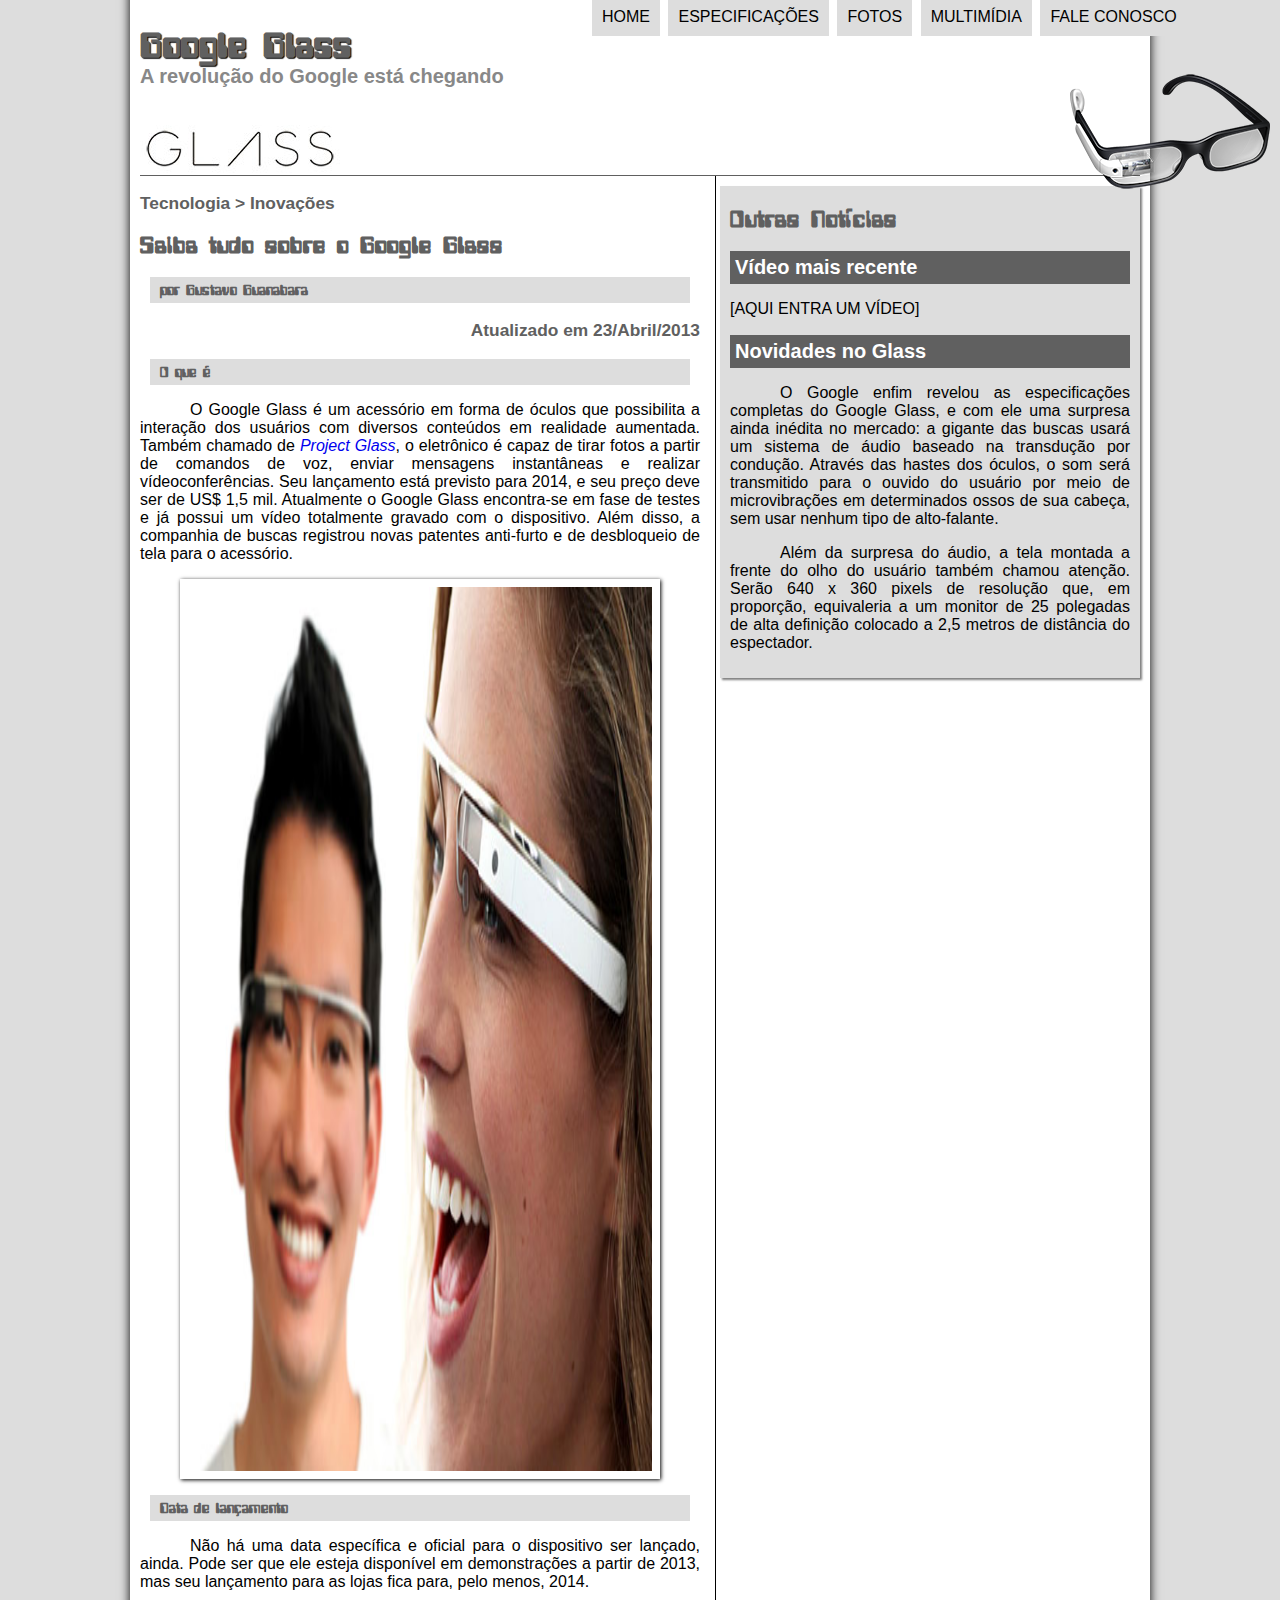
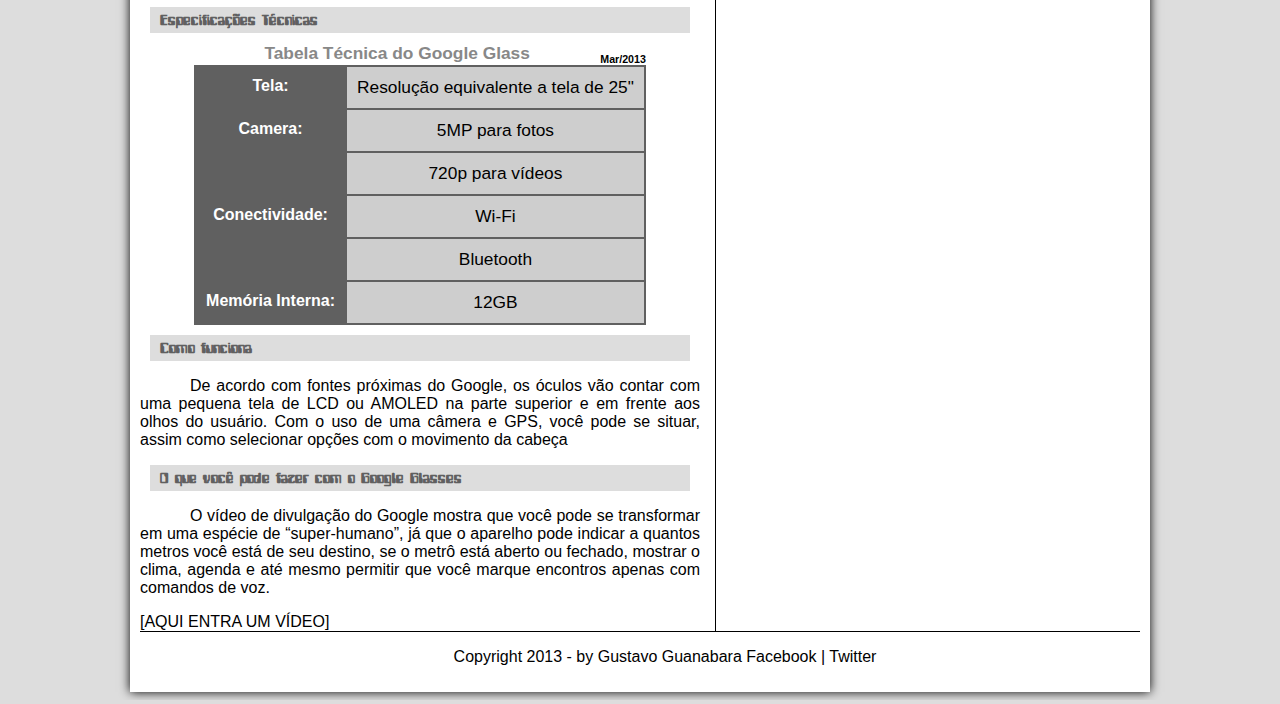
==== projeto-glass-html5/index.html @ bbfea1bb "s" ====
<doctype html>
    <html>
    <head>
    <meta charset="utf-8"/>
    <!-- <a href="_css/estilo.css> para abrir em outra aba target="_blanck" -->
    <link type="text/css" rel="stylesheet" href="_css/estilo.css" />
    <title>Google Glass</title>
    </head>
    <script>
    function mudaFoto(foto){
    document.getElementById('icone').src = foto ;

    }

    </script>
    
    <body>
        <div id="interface">
        <header id="cabecalho">  
        <!--para agrupar esse grupo utilizamos <hgroup> semantica -->
            <hgroup>
        <h1>Google Glass</h1>
        <h2>A revolução do Google está chegando</h2>
        <!--para agrupar esse grupo utilizamos <hgroup> -->
        </hgroup>
        <img id="icone"src="_imagens/glass-oculos-preto-peq.png"/>
         <!--tudo que tiver dentro do meu <nav> será a parte de navegação do meu menu -->
         <!--as lista ordenadas(ol) e desordenadas do meu menu(ul) intens de listas(li) -->
        <!-- os tipos de listas <ol type="A"(alfabetica),  <ol type="1"(numero)>,  <ol type="i"(romano)> 
          para continuar da onde parou coloca  <ol type="A" star="2"> o star só aceita valores numericos-->
         <!--as lista desordenadas(ul) <ol type="square" "disc" "circle" quadrado, circulo e circulo vazio -->  
        <nav id="menu">
        <h1>Menu Principal</h1>
        <ul>
         <li><a href="index.html" target="_blanck">Home</a></li>
         <li><a href="specs.html" target="_blanck" >Especificações</a></li>
         <li><a href="fotos.html" target="_blanck">Fotos</a></li>  
         <li><a href="multimidia.html" target="_blanck">Multimídia</a></li>
         <li><a href="fale-conosco.html" target="_blanck">Fale conosco</a></li>
        </ul>
        </nav>
         </header>
          <!--Sessão=section -->
         <section id="corpo">
        <!--Artigo -->
        <article id="noticia-principal">
        <header id="cabecalho-artigo">
        <hgroup>
        <h3>Tecnologia > Inovações</h3>
        <h1> Saiba tudo sobre o Google Glass</h1>
        <h2>por Gustavo Guanabara</h2>
        <h3 class="direita">Atualizado em 23/Abril/2013</h3>
        </hgroup>
        </header>
       <h2> O que é </h2>
       <!-- o span formata pequenos trechos de textos -->
        <p>O Google Glass é um acessório em forma de óculos que possibilita a interação dos 
        usuários com diversos conteúdos em realidade aumentada. Também chamado de <i><a href="http://glass.google.com" target="_blanck"> Project Glass</a></i>, o eletrônico é capaz de 
        tirar fotos a partir de comandos de voz, enviar mensagens instantâneas e realizar vídeoconferências. Seu lançamento 
        está previsto para 2014, e seu preço deve ser de US$ 1,5 mil. Atualmente o Google Glass encontra-se em fase de testes e 
        já possui um vídeo totalmente gravado com o dispositivo. Além disso, a companhia de buscas registrou novas patentes 
        anti-furto e de desbloqueio de tela para o acessório.</p>
        <!-- Agora tem uma tag que ás imagens precisan ficar para ter um carater semântico chamado <figure>,  e pode colocar legenda nas imagens usando <figcaption> -->
        <figure class="foto-legenda">

        <img src="_imagens/glass-quadro-homem-mulher.jpg" />
         <figcaption>
            <h3> Google glass </h3>
            <p> Uma nova maneira de ver o mundo </p>
         </figcaption>
        </figure>

        <h2>Data de lançamento</h2>
        <p>Não há uma data específica e oficial para o dispositivo ser lançado, ainda. 
        Pode ser que ele esteja disponível em demonstrações a partir de 2013, mas seu lançamento 
        para as lojas fica para, pelo menos, 2014.</p>
        
        <h2>Especificações Técnicas</h2>
        <!--Formatação da tablela -->
        <table id="tablelaspec">
            <!-- o span formata pequenos trechos de textos -->
        <caption>Tabela Técnica do Google Glass <span>Mar/2013</span></caption>
        <!--Formatação das linhas da tablela table rows ou tr
        para colocar dados na tablela table data ou td 
        <td rowspan="2"> vai ocupar duas linhas no mesmo quadrado
        <td colspan="2"> uma celula ocupar uma coluna inteira -->
        <tr><td class="esquerda">Tela:</td> <td class="direita">Resolução equivalente a tela de 25"</td></tr>
        <tr><td class="esquerda" rowspan="2">Camera:</td> <td class="direita"> 5MP para fotos </td></tr>
        <tr><td class="direita" >720p para vídeos</tr></td>
        <tr><td class="esquerda" rowspan="2">Conectividade:</td> <td class="direita"> Wi-Fi </td></tr>
        <tr><td class="direita">Bluetooth</tr></td>
        <tr><td class="esquerda" >Memória Interna:</td><td class="direita"> 12GB</td></tr>
        </table>

        <h2>Como funciona</h2>
        <p>De acordo com fontes próximas do Google, os óculos vão contar 
        com uma pequena tela de LCD ou AMOLED na parte superior e em frente aos olhos do usuário. 
        Com o uso de uma câmera e GPS, você pode se situar, assim como selecionar opções com o movimento da cabeça</p>
        
        <h2>O que você pode fazer com o Google Glasses</h2>
        <p>O vídeo de divulgação do Google mostra que você pode se transformar em uma espécie de “super-humano”, 
        já que o aparelho pode indicar a quantos metros você está de seu destino, se o metrô está aberto ou fechado, 
        mostrar o clima, agenda e até mesmo permitir que você marque encontros apenas com comandos de voz.  </p>
        
        [AQUI ENTRA UM VÍDEO]
        </article>
        </section>
        <aside id="lateral">
        <!-- Corpo Lateral -->
    <h1>Outras Notícias</h1>
    <h2>Vídeo mais recente</h2>
        
        [AQUI ENTRA UM VÍDEO]
        
    <h2>Novidades no Glass</h2>
       <p> O Google enfim revelou as especificações completas do Google Glass, e com ele uma surpresa 
        ainda inédita no mercado: a gigante das buscas usará um sistema de áudio baseado na transdução por condução. 
        Através das hastes dos óculos, o som será transmitido para o ouvido do usuário por meio de microvibrações em 
        determinados ossos de sua cabeça, sem usar nenhum tipo de alto-falante.</p> 
        
    <p> Além da surpresa do áudio, a tela montada a frente do olho do usuário também chamou atenção. Serão 640 x 360 pixels de 
        resolução que, em proporção, equivaleria a um monitor de 25 polegadas de alta definição colocado a 2,5 metros de 
        distância do espectador.</p> 
        </aside>
        <footer id="rodape">
        <!-- Roda pé -->
    <p> Copyright 2013 - by Gustavo Guanabara
        Facebook | Twitter</p> 
        </footer>
    
    </div>
    </body>
    </html>
---- projeto-glass-html5/_css/estilo.css ----
@charset "utf-8"; 
    /*Isso vai alterar a font da letra google fonts/Google Fonts: Browse Fonts */
@Font-face{
   font-family: 'fontelogo' ;
   src:url("../_fonts/computer-font.ttf") ;

}
/* Formatação do corpo do site */
   body{
    /*alterar a fonte da letra*/
   font-family: arial;
   /*Cor de fundo*/
   background-color: #dddddd;
   /*Cor de fundo e transparencia*/
   color: rgba(0,0,0,1);
   /*Isso vai alterar a font da letra */
}   
    /*Formatar os links*/
   a{
    /*Tiraro sublinhado dos lins*/
    text-decoration: none;

}
/*Formatar os links*/
   a:hover{
    /*coloca o sublinhado quando passo o mouse em cima */
    text-decoration: underline;
}
/* Formatação do conteudo do site */
   div#interface{
    /*Largura*/
    width: 1000px ;
    /*Altura*/
    height: px ;
    /*Cor de fundo*/
    background-color: #ffffff;
    /*Uma margem espaço do lado de fora (auto) o pc vai cuidar disso automaticamente*/
    margin: -20px auto 0px auto ;
    /*Causar uma legeira sobra na borda*/
    /*Horizontal*//*vertical*//*espalhamento*//*cor*/
    box-shadow: 0px 0px 10px black;
    /*Espaçamento interno*/
    padding:10px 10px 10px 10px;
}

/* Formatação de paragrafo */
    p{
    text-align:justify;
    text-indent:50px;
    
}

 /* Formatação de imagens com legenda */
      figure.foto-legenda{
    /*Borda vermelha com 8 pixes solida */
    border: 8px solid white ;
    /*Causar uma legeira sobra na borda*/
    /*Horizontal*//*vertical*//*espalhamento*//*cor*/
    box-shadow: 1px 1px 4px black;
    /* Ele vai ficar em um lugar relativo*/
    position: relative;
    /**/

    /**/
 }
 /*Formatar o tamanho da imagem */
     figure.foto-legenda img{
 	/*Largura*/
     width: 100% ;
    /*Altura*/
     height: 100% ;

 }
/*Formatar a legenda da imagem  */
     figure.foto-legenda figcaption{
     /* Ele tera uma posição absoluta no contemer*/
     position: absolute;
     /*Top em cima*/
     top: 0px ;
     /*Formatar a cor da legenda da imagem */
     background-color: rgba(0,0,0,.4);
     /*Cor das letras da legenda*/
     color: white;
     /*Largura*/
     width: 100% ;
     /*Altura*/
     height: 100% ;
     /*Espaçamento interno*/
     padding:10px;
     /*Criar um box dentro da borda*/
     box-sizing: border-box ;
     /* Controla a transparencia da letra */
     opacity: 0; 
     /* Controla a transparencia de transição da letra */
     transition: opacity 2s;

}
/*Formatar a transição da legenda da imagem  */
     figure.foto-legenda:hover figcaption{
     /* controla a transparencia da letra */
     opacity: 1 ;
    
 }
/*Estilo do menu */
     nav#menu {
    /*O menu todo como um block */
    display: block;
}
 /*Estilo da lista desordenada do menu */
     nav#menu ul{
    /*vamos apagar os marcadores */
    list-style: none;
    /*Formatar as letras do menu para caixa alta */
    text-transform: uppercase; 
    /* Ele tera uma posição absoluta para que ele possa passar por cima dos documentos*/
    position: absolute;
    /*Top em cima*/
    top: -20px ;
    /*Para a esquerda*/
    left: 550px ;

 }
/*Formatar os itens da lista */
     nav#menu li{
    /*Um block será exibido numa mesma linha */
    display: inline-block;
    /*Colocar uma cor dentro de cada block */
    background-color: #dddddd;
    /*Espaçamento interno*/
    padding:10px;
    /*Uma margem espaço do lado de fora */
    margin: 2px ;
    /* Controla a transparencia da cor do bloco */
    transition: background-color 1s;
}
/*Estilo do h1 no menu */
     nav#menu h1 {
    /*Apagar o h1 do meu menu */
    display: none;
}

/*Formatar os itens da lista */
     nav#menu li:hover {
    /*Colocar uma cor dentro de cada block para quando eu passar o mouse por cima */
    background-color: #606060;
} 
/*Estilo do h1 no menu */
     nav#menu a {
    /*Cor das letras do menu */
    color: #000000;
    /*Tira o sublinhado das letras do menu*/
    text-decoration: none;
}
/*Formatar os itens da lista */
     nav#menu a:hover {
    /*Colocar uma cor dentro de cada block para quando eu passar o mouse por cima */
    color: white;
}
    /* Mexer no cabeçalho do meu site na imagem do oculos*/
    header#cabecalho img#icone{
    /* Ele tera uma posição absoluta para que ele possa passar por cima dos documentos*/
    position: absolute;
    /*Top em cima*/
    top: 70px ;
    /*Para a esquerda*/
    left: 1070px ;
 }
    /* Mexer no cabeçalho do meu site */
     header#cabecalho{
    /*Linha no cabeçalho*/
    border-bottom: 1px #606060 solid;
    /*Altura*/
    height: 150px ;
    /*Colocar uma imagen de fundo em todo cabeçalho  N repetir/ deslocamento vertical*/
    background:url( ../_imagens/glass-logo-peq.jpg ) no-repeat 0px 100px;
}

/* Mexer no titulo-principal do cabeçalho do meu site */
    header#cabecalho h1{
    /*Fonte da letra do titulo-principal */
    font-family: 'fontelogo', sans-serif ;
    /* Mexer no tamanho da letra do titulo/principal  */
    font-size: 30pt;
    /* Mexer na cor do titulo-principal  */
    color: #606060 ;
    /* Mexer na cor do titulo-principal 
    desloc/desloc vert/ espalhament /cor */
    text-shadow: 1px 1px 1px black;
    /*Espaçamento interno*/
    padding:0px;
    /*Espaço de fora na parte de baixo*/
    margin-bottom: 0px;
 }
 /* Mexer no subtitulo do cabeçalho do meu site */
    header#cabecalho h2{
    /*Fonte da letra do titulo-principal */
    font-family: arial, sans-serif ;
    /* Mexer no tamanho da letra do titulo/principal  */
    font-size: 15pt;
    /* Mexer na cor do titulo-principal  */
    color: #888888;
    /*Espaçamento interno*/
    padding:0px;
    /*Espaço de fora na parte de cima*/
    margin-top: 0px;
}
/*Sessão */
    section#corpo{
    /*A sessão todo como um block */
    display: block;
    /*Largura*/
    width:560px;
    /*Float significa flutuar e para a esquerda*/
    float: left;
    /*Borda que divide o section do aside */
    border-right: 1px solid black ;
    /*Espaçamento interno*/
    padding-right: 15px;
}
/*Modificar os artigos do meu cabeçalho*/
    header#cabecalho-artigo h1{
    /*Modificar a fonte do titulo do meu cabecalho*/
    font-family: 'fontelogo' ;
    /*O tamanho da fonte do meu cabecalho*/
    font-size: 20pt ;
    /*A cor do meu titulo do cabecalho*/
    color:#606060 ;
}

    header#cabecalho-artigo h2{
    /*Modificar a fonte do titulo do meu cabecalho*/
    /*O tamanho da fonte do meu cabecalho*/
    font-size: 13pt ;
    /*Modificar a cor de fundo*/
    background-color: white;
    /*cor*/ 
    color:#cecece;
    /*Espaço do lado de fora*/
    margin: 0px;

}

    header#cabecalho-artigo h3{
/*O tamanho da fonte do meu cabecalho*/
    font-size: 13pt ;
    /*cor*/ 
    color:#606060;
}
    .direita{
/*O tamanho da fonte do meu cabecalho*/
    font-size: 13pt ;
    /*O paragrafo esta indentado de maneira direita*/
    text-align: right;

}

/*Formatação do artigo principal*/
    article#noticia-principal h2{
    font-size:12pt ;
    font-family: 'fontelogo';
    color:#606060 ;
    background-color: #dddddd;
    padding: 5px 0px 5px 10px;
    margin:10px ;
}

/*Corpo lateral */
    aside#lateral{
    /*A parte lateral todo como um block */
    display: block;
    /*Largura*/
     width: 400px ;
    /*Float significa flutuar e para a direita*/
     float: right;
    /*Cor de fundo*/
    background-color: #dddddd;
    /*Espaçamento interno*/
    padding:10px;
    /*Espaço de fora na parte de cima*/
    margin-top: 10px;
    /*Sombra*/
    box-shadow: 2px 2px 2px rgba(0,0,0,.5);
    
}

/*Corpo lateral */
    aside#lateral h1{
   /*Modificar a fonte do titulo do meu cabecalho*/
    font-family: 'fontelogo' ;
    /*O tamanho da fonte do meu cabecalho*/
    font-size: 20pt ;
    /*cor*/
    color:#606060 ;
    /*Espaço de fora na parte de cima*/
    margin-top: 10px;
}
/*Corpo lateral */
    aside#lateral h2{
    /*Cor*/
    color:white;
    /*Cor de fundo*/
    background-color: #606060;
    /*O tamanho da fonte do meu cabecalho*/
    font-size: 15pt ;
    /*Espaçamento interno*/
    padding:5px;
}
    /*Roda pé*/
    footer#rodape{
    /* ele puxou o rodape para baixo*/
    clear: both;
    /*Borda que divide o section do aside */
    border-top: 1px solid black ;
}
    /*Roda pé paragrafo*/
    footer#rodape p{
    /*O paragrafo esta indentado de maneira centralizada*/
    text-align: center;
}
    /*Formatação da tablela */ 
    table#tablelaspec{
    /*Borda */
    border: 1px solid #606060 ;
    /*Espaço entre as bordas dentro da tablela */
    border-spacing: 0px ;
    /*Espaço de fora na parte da esquerda*/
    margin-left: auto;
    /*Espaço de fora na parte da direita*/
    margin-right: auto;
}
    /*Formatação dos dados da tablela */ 
    table#tablelaspec td{
    /*Borda */
    border: 1px solid #606060 ;
    /*Espaçamento interno*/
    padding:10px;
    /*Os dados dessa tablela esta de maneira indentado no centro*/
    text-align: center;
    /*Os dados dessa tablela esta de maneira indentado */
    vertical-align: middle;
}
    /*Formatação dos dados da tablela */ 
    table#tablelaspec td.esquerda{
    /* Mexer na cor das celulas  */
    color: #ffffff;
    /*Colocar uma cor dentro  */
    background-color: #606060;
    /*Os dados dessa tablela esta de maneira indentado */
    vertical-align: top;
    /* Colocar a fonte em negrito=*/
    font-weight: bold;


}
    /*Formatação dos dados da tablela */ 
    table#tablelaspec td.direita{
    /*Colocar uma cor dentro  */
    background-color: #cecece; 
    
}   
    /*Formatação do titulo da tablela */
    table#tablelaspec caption{
    /* Mexer na cor do titulo */
    color: #888888;
    /* Mexer no tamanho da letra do titulo/principal  */
    font-size: 13pt;  
    /* Colocar a fonte em negrito*/
    font-weight: bolder;

}

    /*Formatação do titulo da tablela */
    table#tablelaspec caption span{
    /* Mexer no tamanho da letra do titulo/principal  */
    font-size: 8pt;
    /* Mexer na cor do titulo */
    color: #000000;
    /*Espaço de fora na parte de cima*/
    margin-top: 10px;
    /*Float significa flutuar e para a direita*/
     float: right;
    /*A sessão todo como um block */
    display: block;
}
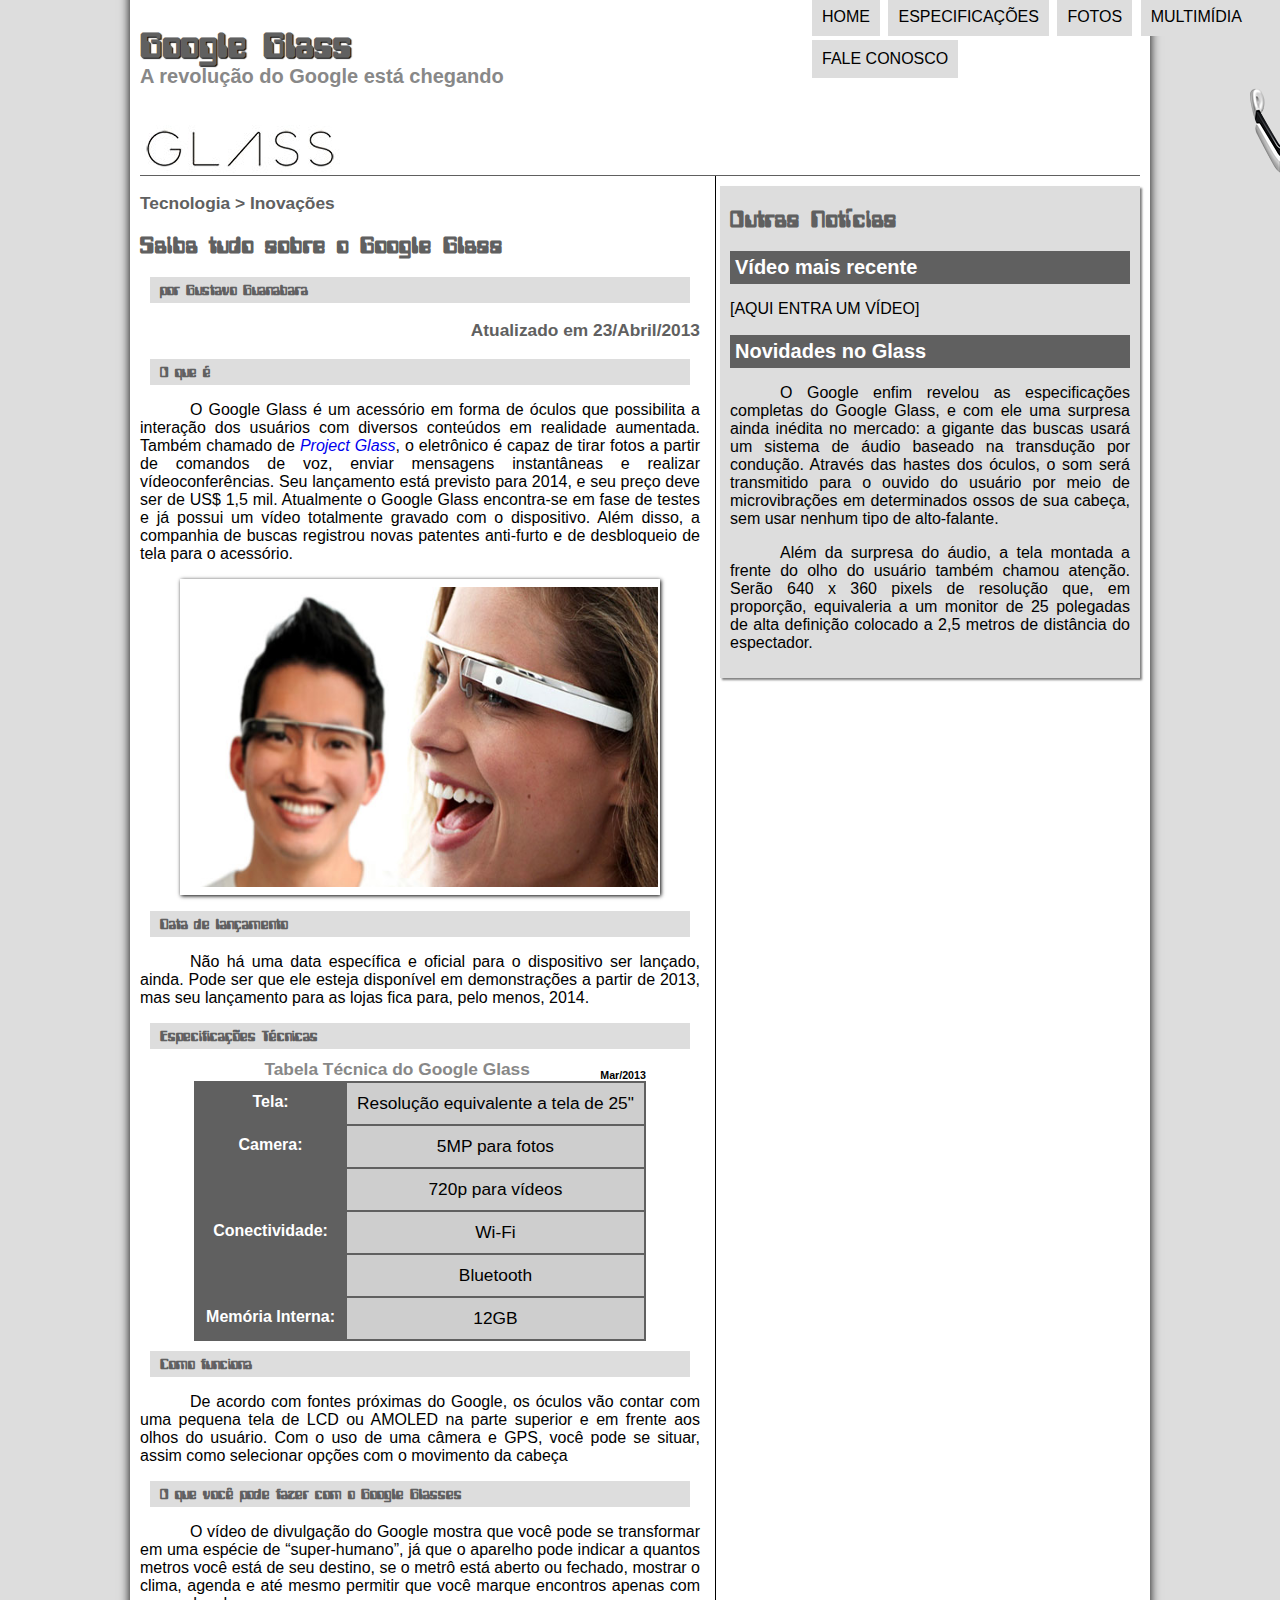
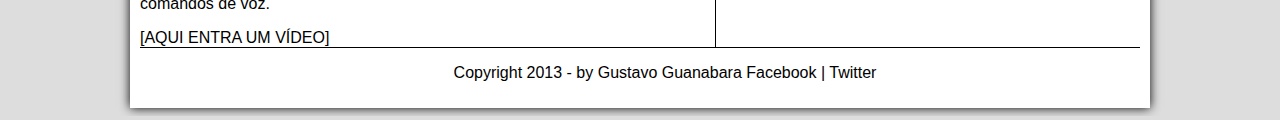
==== commit 66d76544: "y" ====
--- a/projeto-glass-html5/index.html
+++ b/projeto-glass-html5/index.html
@@ -31,12 +31,16 @@
          <!--as lista desordenadas(ul) <ol type="square" "disc" "circle" quadrado, circulo e circulo vazio -->  
         <nav id="menu">
         <h1>Menu Principal</h1>
-        <ul>
-         <li><a href="index.html" target="_blanck">Home</a></li>
-         <li><a href="specs.html" target="_blanck" >Especificações</a></li>
-         <li><a href="fotos.html" target="_blanck">Fotos</a></li>  
-         <li><a href="multimidia.html" target="_blanck">Multimídia</a></li>
-         <li><a href="fale-conosco.html" target="_blanck">Fale conosco</a></li>
+    <ul>   <!--onmouseover="mudaFoto('_imagens/home.png')"=Ele esta chamando a função mudaFoto para alterar a imagem para home e para quando tirar o mouse de cima home voltar para a imagem do oculos  -->
+         <li onmouseover="mudaFoto('_imagens/home.png')"  onmouseout="mudaFoto('_imagens/glass-oculos-preto-peq.png')"><a href="index.html">Home</a></li>
+
+         <li onmouseover="mudaFoto('_imagens/especificacoes.png')" onmouseout="mudaFoto('_imagens/glass-oculos-preto-peq.png')"><a href="specs.html" >Especificações</a></li>
+
+         <li onmouseover="mudaFoto('_imagens/fotos.png')" onmouseout="mudaFoto('_imagens/glass-oculos-preto-peq.png')"><a href="fotos.html">Fotos</a></li>  
+
+         <li onmouseover="mudaFoto('_imagens/multimidia.png')" onmouseout="mudaFoto('_imagens/glass-oculos-preto-peq.png')"><a href="multimidia.html">Multimídia</a></li>
+
+         <li onmouseover="mudaFoto('_imagens/contato.png')" onmouseout="mudaFoto('_imagens/glass-oculos-preto-peq.png')"><a href="fale-conosco.html">Fale conosco</a></li>
         </ul>
         </nav>
          </header>
@@ -131,4 +135,4 @@
     </div>
     </body>
     </html>
-    +    
--- a/projeto-glass-html5/_css/estilo.css
+++ b/projeto-glass-html5/_css/estilo.css
@@ -17,7 +17,7 @@
 }   
     /*Formatar os links*/
    a{
-    /*Tiraro sublinhado dos lins*/
+    /*Tira o sublinhado dos links*/
     text-decoration: none;
 
 }
@@ -66,9 +66,9 @@
  /*Formatar o tamanho da imagem */
      figure.foto-legenda img{
  	/*Largura*/
-     width: 100% ;
+     width: 470px ;
     /*Altura*/
-     height: 100% ;
+     height: 300px ;
 
  }
 /*Formatar a legenda da imagem  */
@@ -117,7 +117,7 @@
     /*Top em cima*/
     top: -20px ;
     /*Para a esquerda*/
-    left: 550px ;
+    left: 770px ;
 
  }
 /*Formatar os itens da lista */
@@ -156,16 +156,16 @@
     /*Colocar uma cor dentro de cada block para quando eu passar o mouse por cima */
     color: white;
 }
-    /* Mexer no cabeçalho do meu site na imagem do oculos*/
+/* Mexer no cabeçalho do meu site na imagem do oculos*/
     header#cabecalho img#icone{
     /* Ele tera uma posição absoluta para que ele possa passar por cima dos documentos*/
     position: absolute;
     /*Top em cima*/
     top: 70px ;
     /*Para a esquerda*/
-    left: 1070px ;
- }
-    /* Mexer no cabeçalho do meu site */
+    left: 1250px ;
+ }
+/* Mexer no cabeçalho do meu site */
      header#cabecalho{
     /*Linha no cabeçalho*/
     border-bottom: 1px #606060 solid;
@@ -229,6 +229,8 @@
 
     header#cabecalho-artigo h2{
     /*Modificar a fonte do titulo do meu cabecalho*/
+    font-family: 'fontelogo' ;
+    /*Modificar a fonte do titulo do meu cabecalho*/
     /*O tamanho da fonte do meu cabecalho*/
     font-size: 13pt ;
     /*Modificar a cor de fundo*/
@@ -305,14 +307,14 @@
     /*Espaçamento interno*/
     padding:5px;
 }
-    /*Roda pé*/
+/*Roda pé*/
     footer#rodape{
     /* ele puxou o rodape para baixo*/
     clear: both;
     /*Borda que divide o section do aside */
     border-top: 1px solid black ;
 }
-    /*Roda pé paragrafo*/
+/*Roda pé paragrafo*/
     footer#rodape p{
     /*O paragrafo esta indentado de maneira centralizada*/
     text-align: center;
@@ -328,7 +330,7 @@
     /*Espaço de fora na parte da direita*/
     margin-right: auto;
 }
-    /*Formatação dos dados da tablela */ 
+/*Formatação dos dados da tablela */ 
     table#tablelaspec td{
     /*Borda */
     border: 1px solid #606060 ;
@@ -339,7 +341,7 @@
     /*Os dados dessa tablela esta de maneira indentado */
     vertical-align: middle;
 }
-    /*Formatação dos dados da tablela */ 
+/*Formatação dos dados da tablela */ 
     table#tablelaspec td.esquerda{
     /* Mexer na cor das celulas  */
     color: #ffffff;
@@ -352,13 +354,13 @@
 
 
 }
-    /*Formatação dos dados da tablela */ 
+/*Formatação dos dados da tablela */ 
     table#tablelaspec td.direita{
     /*Colocar uma cor dentro  */
     background-color: #cecece; 
     
 }   
-    /*Formatação do titulo da tablela */
+/*Formatação do titulo da tablela */
     table#tablelaspec caption{
     /* Mexer na cor do titulo */
     color: #888888;
@@ -368,8 +370,7 @@
     font-weight: bolder;
 
 }
-
-    /*Formatação do titulo da tablela */
+/*Formatação do titulo da tablela */
     table#tablelaspec caption span{
     /* Mexer no tamanho da letra do titulo/principal  */
     font-size: 8pt;
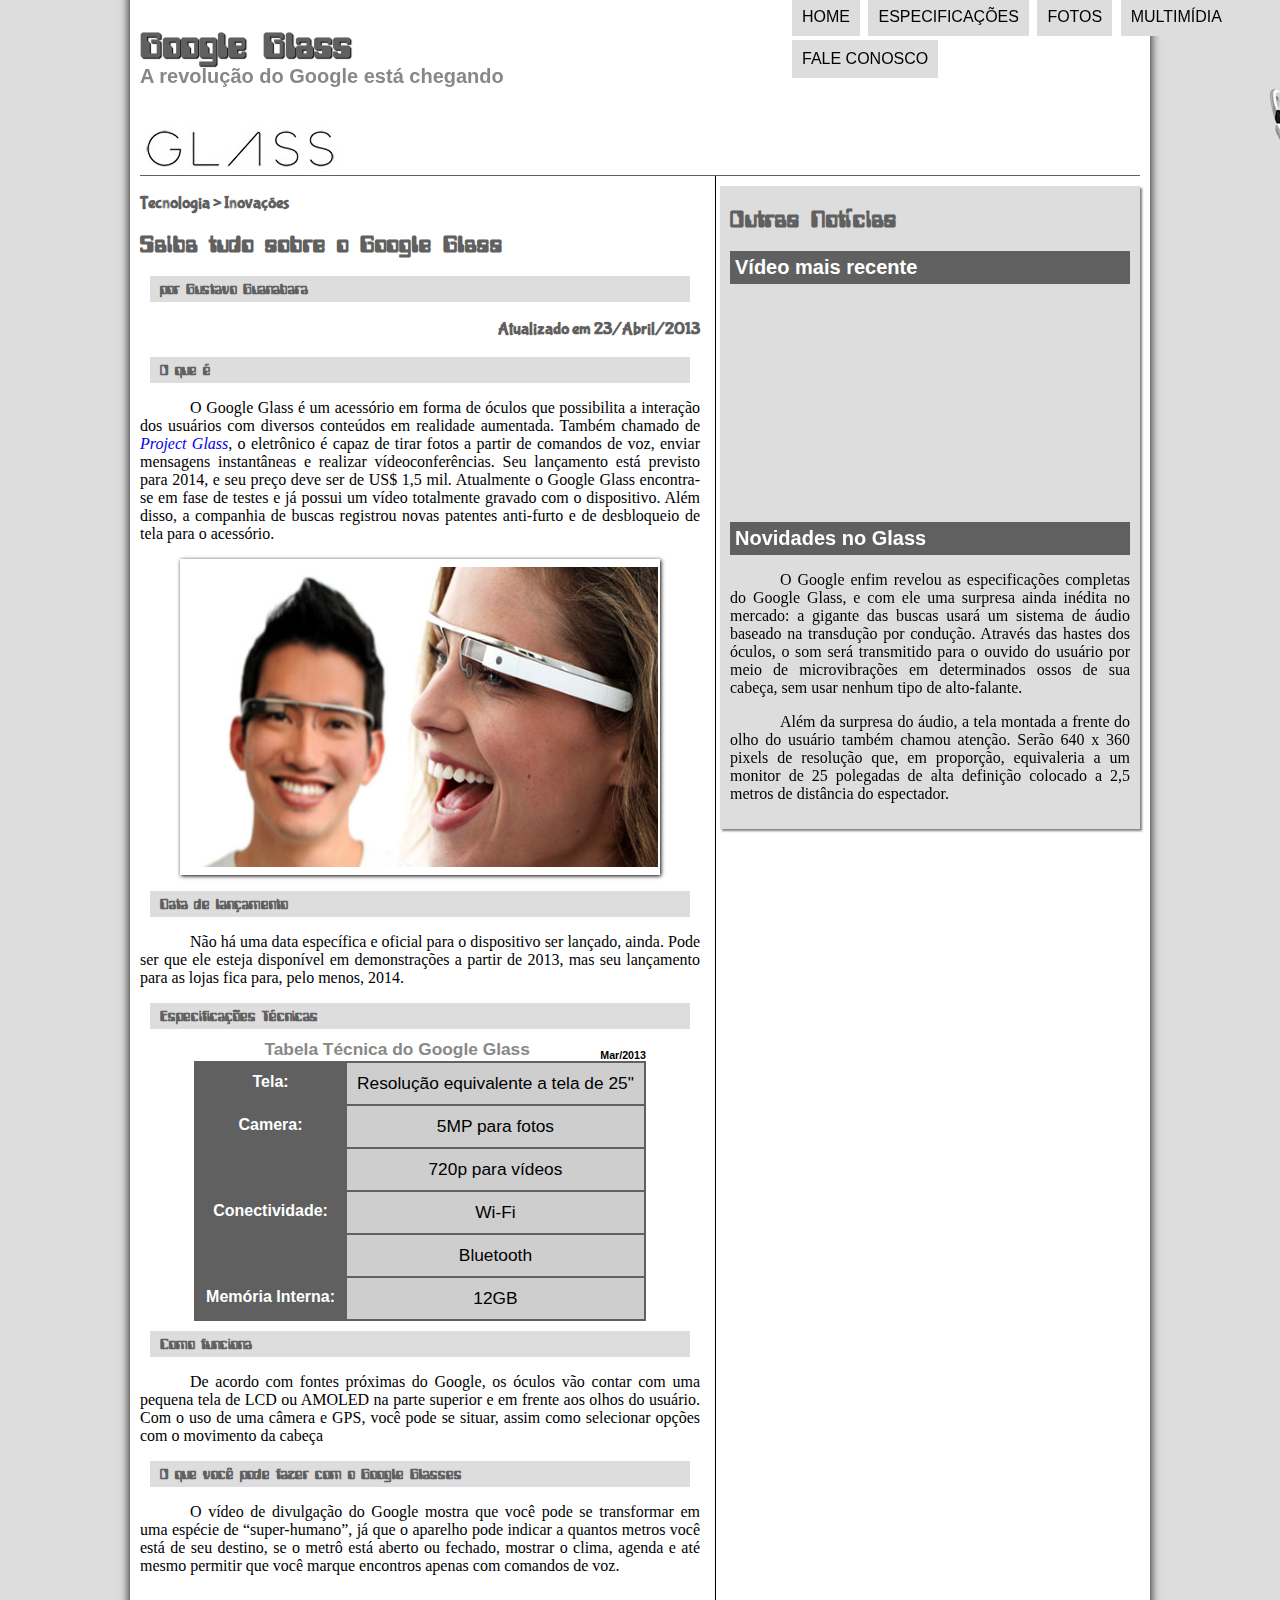
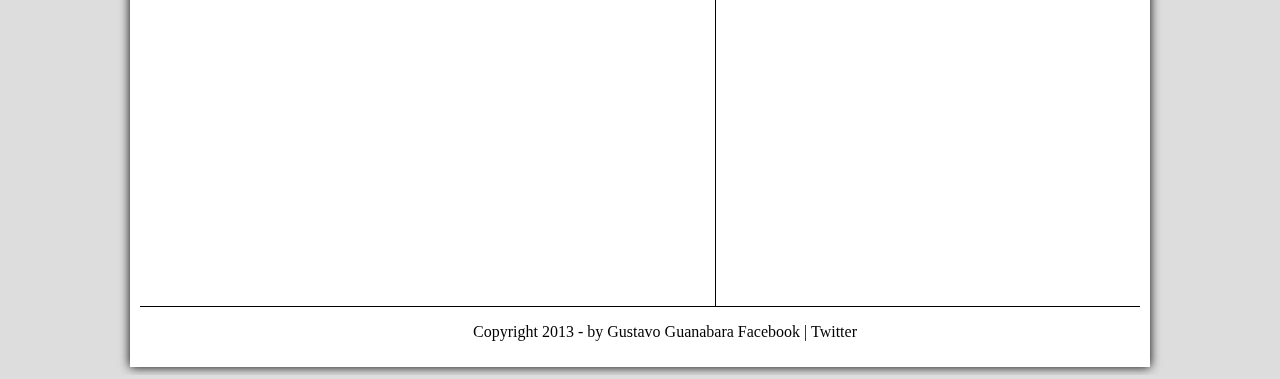
==== commit 39e7fcd5: "y" ====
--- a/projeto-glass-html5/index.html
+++ b/projeto-glass-html5/index.html
@@ -106,7 +106,7 @@
         já que o aparelho pode indicar a quantos metros você está de seu destino, se o metrô está aberto ou fechado, 
         mostrar o clima, agenda e até mesmo permitir que você marque encontros apenas com comandos de voz.  </p>
         
-        [AQUI ENTRA UM VÍDEO]
+        <iframe width="560" height="315" src="https://www.youtube.com/embed/Ejkb_YpuHWs?si=duX_byMofxisRr3K" title="YouTube video player" frameborder="0" allow="accelerometer; autoplay; clipboard-write; encrypted-media; gyroscope; picture-in-picture; web-share" allowfullscreen></iframe>
         </article>
         </section>
         <aside id="lateral">
@@ -114,7 +114,7 @@
     <h1>Outras Notícias</h1>
     <h2>Vídeo mais recente</h2>
         
-        [AQUI ENTRA UM VÍDEO]
+       <iframe width="400" height="205" src="https://www.youtube.com/embed/xYLizixflv4?si=pluO5mPOHMuD10ny" title="YouTube video player" frameborder="0" allow="accelerometer; autoplay; clipboard-write; encrypted-media; gyroscope; picture-in-picture; web-share" allowfullscreen></iframe>
         
     <h2>Novidades no Glass</h2>
        <p> O Google enfim revelou as especificações completas do Google Glass, e com ele uma surpresa 
--- a/projeto-glass-html5/_css/estilo.css
+++ b/projeto-glass-html5/_css/estilo.css
@@ -1,11 +1,27 @@
 @charset "utf-8"; 
     /*Isso vai alterar a font da letra google fonts/Google Fonts: Browse Fonts */
 @Font-face{
-   font-family: 'fontelogo' ;
+   font-family: 'fontelogo' ;     
    src:url("../_fonts/computer-font.ttf") ;
-
-}
-/* Formatação do corpo do site */
+}
+@Font-face{
+   font-family: 'fonteparagrafo' ;     
+   src:url("../_fonts/IndieFlower-Regular.ttf") ;
+}
+@Font-face{
+   font-family: 'fontetitulo' ;     
+   src:url("../_fonts/bubblegum-sans-regular.otf") ;
+}
+   p{
+   font-family: 'fonteparagrafo' ;     
+   src:url("../_fonts/IndieFlower-Regular.ttf") ;
+}
+   h3{
+   font-family: 'fontetitulo' ;     
+   src:url("../_fonts/Nosifer-Regular.ttf") ;
+}
+
+/*################################ Formatação do corpo do site ##########################################*/
    body{
     /*alterar a fonte da letra*/
    font-family: arial;
@@ -21,20 +37,20 @@
     text-decoration: none;
 
 }
-/*Formatar os links*/
+/* ########################################## Formatar os links ##########################################*/
    a:hover{
     /*coloca o sublinhado quando passo o mouse em cima */
     text-decoration: underline;
 }
-/* Formatação do conteudo do site */
-   div#interface{
+/* ########################################## Formatação do conteudo do site ########################################## */
+    div#interface{
     /*Largura*/
     width: 1000px ;
     /*Altura*/
     height: px ;
     /*Cor de fundo*/
     background-color: #ffffff;
-    /*Uma margem espaço do lado de fora (auto) o pc vai cuidar disso automaticamente*/
+    /*Uma margem espaço do lado de fora (auto) o pc vai cuidar disso automaticamente */
     margin: -20px auto 0px auto ;
     /*Causar uma legeira sobra na borda*/
     /*Horizontal*//*vertical*//*espalhamento*//*cor*/
@@ -43,14 +59,14 @@
     padding:10px 10px 10px 10px;
 }
 
-/* Formatação de paragrafo */
+/* ########################################## Formatação de paragrafo ##########################################*/
     p{
     text-align:justify;
     text-indent:50px;
     
 }
 
- /* Formatação de imagens com legenda */
+ /* ########################################## Formatação de imagens com legenda ########################################## */
       figure.foto-legenda{
     /*Borda vermelha com 8 pixes solida */
     border: 8px solid white ;
@@ -63,15 +79,15 @@
 
     /**/
  }
- /*Formatar o tamanho da imagem */
+ /*########################################## Formatar o tamanho da imagem ##########################################*/
      figure.foto-legenda img{
- 	/*Largura*/
+    /*Largura*/
      width: 470px ;
     /*Altura*/
      height: 300px ;
 
  }
-/*Formatar a legenda da imagem  */
+/*########################################## Formatar a legenda da imagem ########################################## */
      figure.foto-legenda figcaption{
      /* Ele tera uma posição absoluta no contemer*/
      position: absolute;
@@ -95,32 +111,32 @@
      transition: opacity 2s;
 
 }
-/*Formatar a transição da legenda da imagem  */
+/*########################################## Formatar a transição da legenda da imagem ########################################## */
      figure.foto-legenda:hover figcaption{
      /* controla a transparencia da letra */
      opacity: 1 ;
     
  }
-/*Estilo do menu */
+/*########################################## Estilo do menu ##########################################*/
      nav#menu {
     /*O menu todo como um block */
     display: block;
 }
- /*Estilo da lista desordenada do menu */
+ /*########################################## Estilo da lista desordenada do menu ##########################################*/
      nav#menu ul{
     /*vamos apagar os marcadores */
     list-style: none;
     /*Formatar as letras do menu para caixa alta */
     text-transform: uppercase; 
-    /* Ele tera uma posição absoluta para que ele possa passar por cima dos documentos*/
+    /* Ele tera uma posição absoluta para que ele possa passar por cima dos documentos ##########################################*/
     position: absolute;
     /*Top em cima*/
     top: -20px ;
     /*Para a esquerda*/
-    left: 770px ;
-
- }
-/*Formatar os itens da lista */
+    left: 750px ;
+
+ }
+/*########################################## Formatar os itens da lista ##########################################*/
      nav#menu li{
     /*Um block será exibido numa mesma linha */
     display: inline-block;
@@ -133,39 +149,39 @@
     /* Controla a transparencia da cor do bloco */
     transition: background-color 1s;
 }
-/*Estilo do h1 no menu */
+/*########################################## Estilo do h1 no menu########################################## */
      nav#menu h1 {
     /*Apagar o h1 do meu menu */
     display: none;
 }
 
-/*Formatar os itens da lista */
+/*########################################## Formatar os itens da lista ##########################################*/
      nav#menu li:hover {
     /*Colocar uma cor dentro de cada block para quando eu passar o mouse por cima */
     background-color: #606060;
 } 
-/*Estilo do h1 no menu */
+/*########################################## Estilo do h1 no menu ##########################################*/
      nav#menu a {
     /*Cor das letras do menu */
     color: #000000;
     /*Tira o sublinhado das letras do menu*/
     text-decoration: none;
 }
-/*Formatar os itens da lista */
+/*########################################## Formatar os itens da lista ##########################################*/
      nav#menu a:hover {
     /*Colocar uma cor dentro de cada block para quando eu passar o mouse por cima */
     color: white;
 }
-/* Mexer no cabeçalho do meu site na imagem do oculos*/
+/*########################################## Mexer no cabeçalho do meu site na imagem do oculos*/
     header#cabecalho img#icone{
     /* Ele tera uma posição absoluta para que ele possa passar por cima dos documentos*/
     position: absolute;
     /*Top em cima*/
     top: 70px ;
     /*Para a esquerda*/
-    left: 1250px ;
- }
-/* Mexer no cabeçalho do meu site */
+    left: 1270px ;
+ }
+/* ########################################## Mexer no cabeçalho do meu site ##########################################*/
      header#cabecalho{
     /*Linha no cabeçalho*/
     border-bottom: 1px #606060 solid;
@@ -175,7 +191,7 @@
     background:url( ../_imagens/glass-logo-peq.jpg ) no-repeat 0px 100px;
 }
 
-/* Mexer no titulo-principal do cabeçalho do meu site */
+/*########################################## Mexer no titulo-principal do cabeçalho do meu site ##########################################*/
     header#cabecalho h1{
     /*Fonte da letra do titulo-principal */
     font-family: 'fontelogo', sans-serif ;
@@ -191,7 +207,7 @@
     /*Espaço de fora na parte de baixo*/
     margin-bottom: 0px;
  }
- /* Mexer no subtitulo do cabeçalho do meu site */
+ /* ########################################## Mexer no subtitulo do cabeçalho do meu site ##########################################*/
     header#cabecalho h2{
     /*Fonte da letra do titulo-principal */
     font-family: arial, sans-serif ;
@@ -204,7 +220,7 @@
     /*Espaço de fora na parte de cima*/
     margin-top: 0px;
 }
-/*Sessão */
+/*########################################## Sessão ##########################################*/
     section#corpo{
     /*A sessão todo como um block */
     display: block;
@@ -217,7 +233,7 @@
     /*Espaçamento interno*/
     padding-right: 15px;
 }
-/*Modificar os artigos do meu cabeçalho*/
+/* ########################################## Modificar os artigos do meu cabeçalho ##########################################*/
     header#cabecalho-artigo h1{
     /*Modificar a fonte do titulo do meu cabecalho*/
     font-family: 'fontelogo' ;
@@ -256,7 +272,7 @@
 
 }
 
-/*Formatação do artigo principal*/
+/* ########################################## Formatação do artigo principal ##########################################*/
     article#noticia-principal h2{
     font-size:12pt ;
     font-family: 'fontelogo';
@@ -266,7 +282,7 @@
     margin:10px ;
 }
 
-/*Corpo lateral */
+/* ########################################## Corpo lateral ##########################################*/
     aside#lateral{
     /*A parte lateral todo como um block */
     display: block;
@@ -285,7 +301,7 @@
     
 }
 
-/*Corpo lateral */
+/*########################################## Corpo lateral ##########################################*/
     aside#lateral h1{
    /*Modificar a fonte do titulo do meu cabecalho*/
     font-family: 'fontelogo' ;
@@ -296,7 +312,7 @@
     /*Espaço de fora na parte de cima*/
     margin-top: 10px;
 }
-/*Corpo lateral */
+/*########################################## Corpo lateral ##########################################*/
     aside#lateral h2{
     /*Cor*/
     color:white;
@@ -307,14 +323,14 @@
     /*Espaçamento interno*/
     padding:5px;
 }
-/*Roda pé*/
+/*########################################## Roda pé ##########################################*/
     footer#rodape{
     /* ele puxou o rodape para baixo*/
     clear: both;
     /*Borda que divide o section do aside */
     border-top: 1px solid black ;
 }
-/*Roda pé paragrafo*/
+/*########################################## Roda pé paragrafo ##########################################*/
     footer#rodape p{
     /*O paragrafo esta indentado de maneira centralizada*/
     text-align: center;
@@ -330,7 +346,7 @@
     /*Espaço de fora na parte da direita*/
     margin-right: auto;
 }
-/*Formatação dos dados da tablela */ 
+/*########################################## Formatação dos dados da tablela ##########################################*/ 
     table#tablelaspec td{
     /*Borda */
     border: 1px solid #606060 ;
@@ -341,7 +357,7 @@
     /*Os dados dessa tablela esta de maneira indentado */
     vertical-align: middle;
 }
-/*Formatação dos dados da tablela */ 
+/*########################################## Formatação dos dados da tablela ##########################################*/ 
     table#tablelaspec td.esquerda{
     /* Mexer na cor das celulas  */
     color: #ffffff;
@@ -349,18 +365,18 @@
     background-color: #606060;
     /*Os dados dessa tablela esta de maneira indentado */
     vertical-align: top;
-    /* Colocar a fonte em negrito=*/
+    /* Colocar a fonte em negrito=bold*/
     font-weight: bold;
 
 
 }
-/*Formatação dos dados da tablela */ 
+/*########################################## Formatação dos dados da tablela ##########################################*/ 
     table#tablelaspec td.direita{
     /*Colocar uma cor dentro  */
     background-color: #cecece; 
     
 }   
-/*Formatação do titulo da tablela */
+/*########################################## Formatação do titulo da tablela ##########################################*/
     table#tablelaspec caption{
     /* Mexer na cor do titulo */
     color: #888888;
@@ -370,7 +386,7 @@
     font-weight: bolder;
 
 }
-/*Formatação do titulo da tablela */
+/*########################################## Formatação do titulo da tablela ##########################################*/
     table#tablelaspec caption span{
     /* Mexer no tamanho da letra do titulo/principal  */
     font-size: 8pt;
